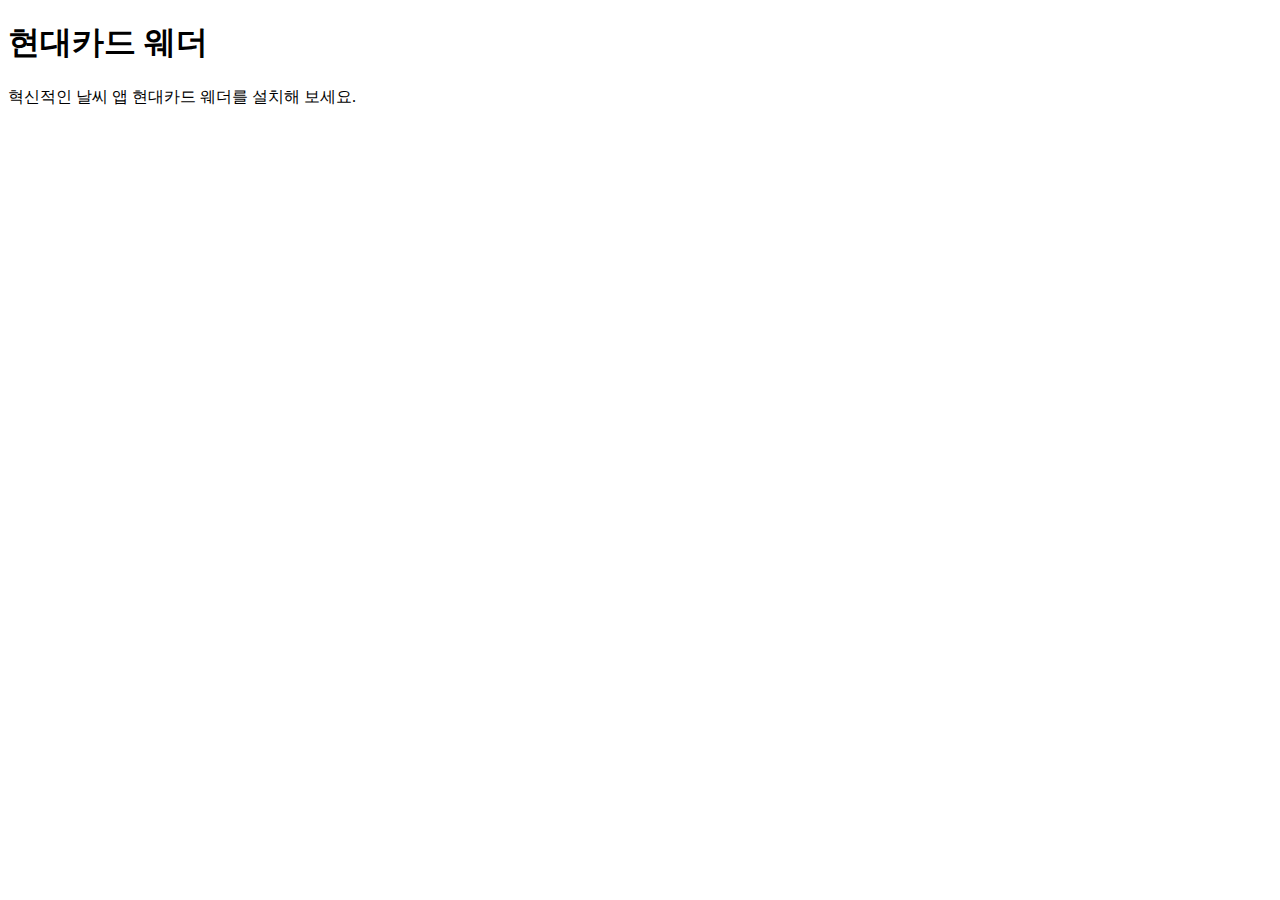
==== weather.html @ 9ec8430a "현대카드 웨더 앱 소개- 제목 삽입" ====
<!DOCTYPE html>
<html lang="ko-KR">

<head>
    <meta charset="UTF-8">
    <meta name="viewport" content="width=device-width, initial-scale=1.0">
    <meta http-equiv="X-UA-Compatible" content="ie=edge">
    <title>현대카드 웨더 앱</title>
    <link rel="image_src" href="http://mud-kage.kakao.co.kr/14/dn/btqb3Lxep9j/YEuqn1bxfGpBfxTjSM93K1/o.jpg" />
    <link rel="shortcut icon" type="image/x-icon" href="images/img_favicon_v1.ico" />
    <link rel="stylesheet" href="css/style.css">
</head>

<body>
    <h1 class="logo">현대카드 웨더</h1>
    <p>혁신적인 날씨 앱 현대카드 웨더를 설치해 보세요.</p>
</body>

</html>
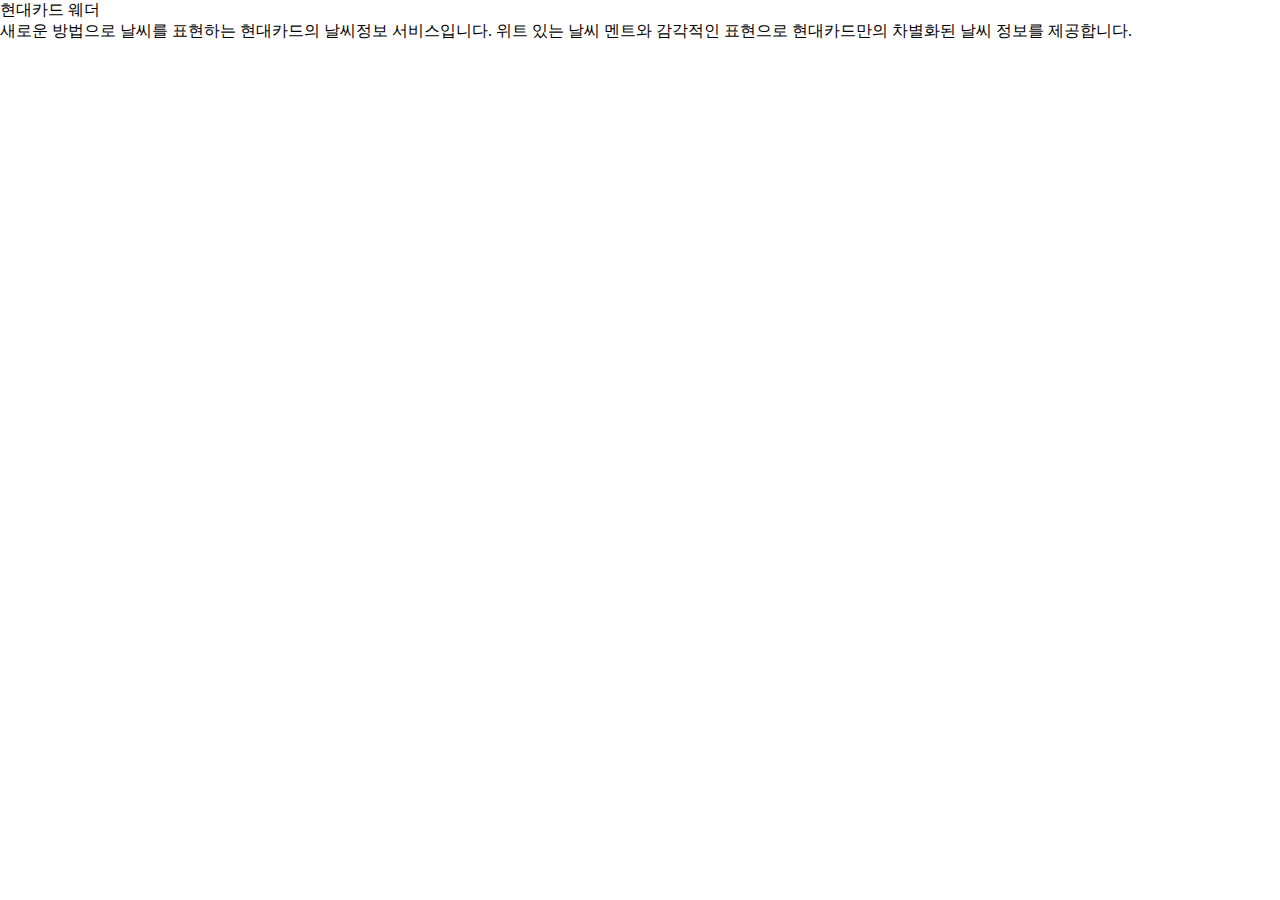
==== commit 71256fdc: "섹션 1 제목 및 콘텐츠 마크업" ====
--- a/weather.html
+++ b/weather.html
@@ -2,18 +2,43 @@
 <html lang="ko-KR">
 
 <head>
-    <meta charset="UTF-8">
-    <meta name="viewport" content="width=device-width, initial-scale=1.0">
-    <meta http-equiv="X-UA-Compatible" content="ie=edge">
-    <title>현대카드 웨더 앱</title>
+    <meta charset="utf-8">
+    <title>현대카드 웨더</title>
+    <meta name="keywords" content="현대카드 웨더" />
+    <meta name="description" content="현대카드 웨더 weather.hyundaicard.com" />
+    <meta name="format-detection" content="telephone=no" />
+    <meta property="og:url" content="http://weather.hyundaicard.com/" />
+    <meta property="og:type" content="website" />
+    <meta property="og:title" content="현대카드 웨더" />
+    <meta property="og:description" content="새로운 방법으로 날씨를 표현하는 현대카드의 날씨 정보서비스. 위트 있는 날씨 멘트와 감각적인 표현으로 현대카드만의 차별화된 날씨 정보를 제공합니다."
+    />
+    <meta property="og:image" content="http://mud-kage.kakao.co.kr/14/dn/btqb3Lxep9j/YEuqn1bxfGpBfxTjSM93K1/o.jpg" />
+    <meta property="og:image:width" content="200" />
+    <meta property="og:image:height" content="200" />
+    <meta http-equiv="X-UA-Compatible" content="IE=edge" />
+    <meta name="viewport" content="width=device-width, initial-scale=1.0" />
     <link rel="image_src" href="http://mud-kage.kakao.co.kr/14/dn/btqb3Lxep9j/YEuqn1bxfGpBfxTjSM93K1/o.jpg" />
     <link rel="shortcut icon" type="image/x-icon" href="images/img_favicon_v1.ico" />
     <link rel="stylesheet" href="css/style.css">
 </head>
 
 <body>
-    <h1 class="logo">현대카드 웨더</h1>
-    <p>혁신적인 날씨 앱 현대카드 웨더를 설치해 보세요.</p>
+    <div class="section1">
+
+        <h1 class="logo">현대카드 웨더</h1>
+        <p class="description">
+                <span>새로운 방법으로 날씨를 표현하는 현대카드의 날씨정보
+                서비스입니다.</span> 
+                <span>위트 있는 날씨 멘트와 감각적인 표현으로 현대카드만의 차별화된 날씨 정보를 제공합니다.</span>
+            
+    </p>
+    <div class="image-wrapper">
+    
+        <img src="video/vedio0.gif" alt="">
+    </div>
+
+    </div>
+
 </body>
 
 </html>--- a/css/style.css
+++ b/css/style.css
@@ -0,0 +1,36 @@
+@charset "utf-8";
+@import url("font.css");
+@import url("normalize.css");
+
+/* h1{
+  background-color: yellow;
+  border: 10px solid black;
+  padding: 20px;
+  margin-bottom: 100px;
+}
+p{
+  background-color: pink;
+  border: 5px dotted red;
+  padding: 20px 50px;
+  margin-top: 50px;
+} */
+
+/* 스타일 초기화 */
+html, body, h1, h2, h3, h4, h5, h6, p{
+  border: 0;
+  padding: 0;
+  margin: 0;
+}
+
+html{
+  font-size: 10px;
+}
+
+body{
+  font-size: 1.6rem;
+}
+
+h1, h2, h3, h4, h5, h6{
+  font-size: 1em;
+  font-weight: normal;
+}